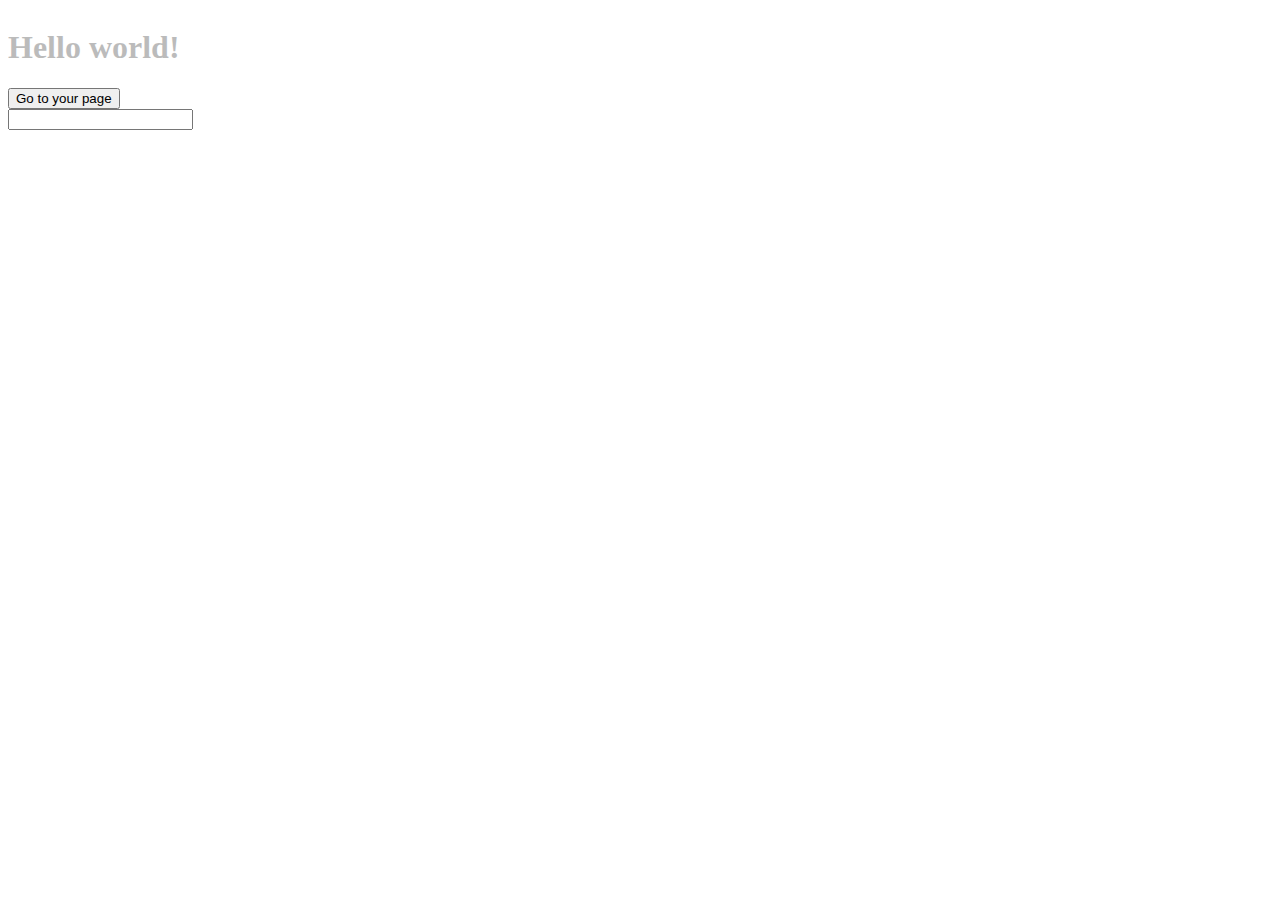
==== 01-js-intro-and-jquery/index.html @ cf1d4c2d "Topic 1 added." ====
<!DOCTYPE html>
<html lang="en">
<head>
    <meta charset="UTF-8">
    <title>Topic 1: JavaScript Intro and jQuery</title>
    <link rel="stylesheet" type="text/css" href="styles.css">
    <script src="jquery-3.0.0.min.js"></script>
</head>
<body>
    <section>
        <h1>Hello world!</h1>
    </section>
    <button type="button" onclick="window.location='index.html';">Go to your page</button>
    <form>
        <input type="text" class="autofocus" title="abc">
    </form>


</body>

<script>
    $(document).ready(function () {
        $("section").fadeIn(2000, "swing", function () {
            $(".autofocus").focus();
        });
    });

</script>
</html>
---- 01-js-intro-and-jquery/styles.css ----
section {
    align-content: center;
    display: none
}
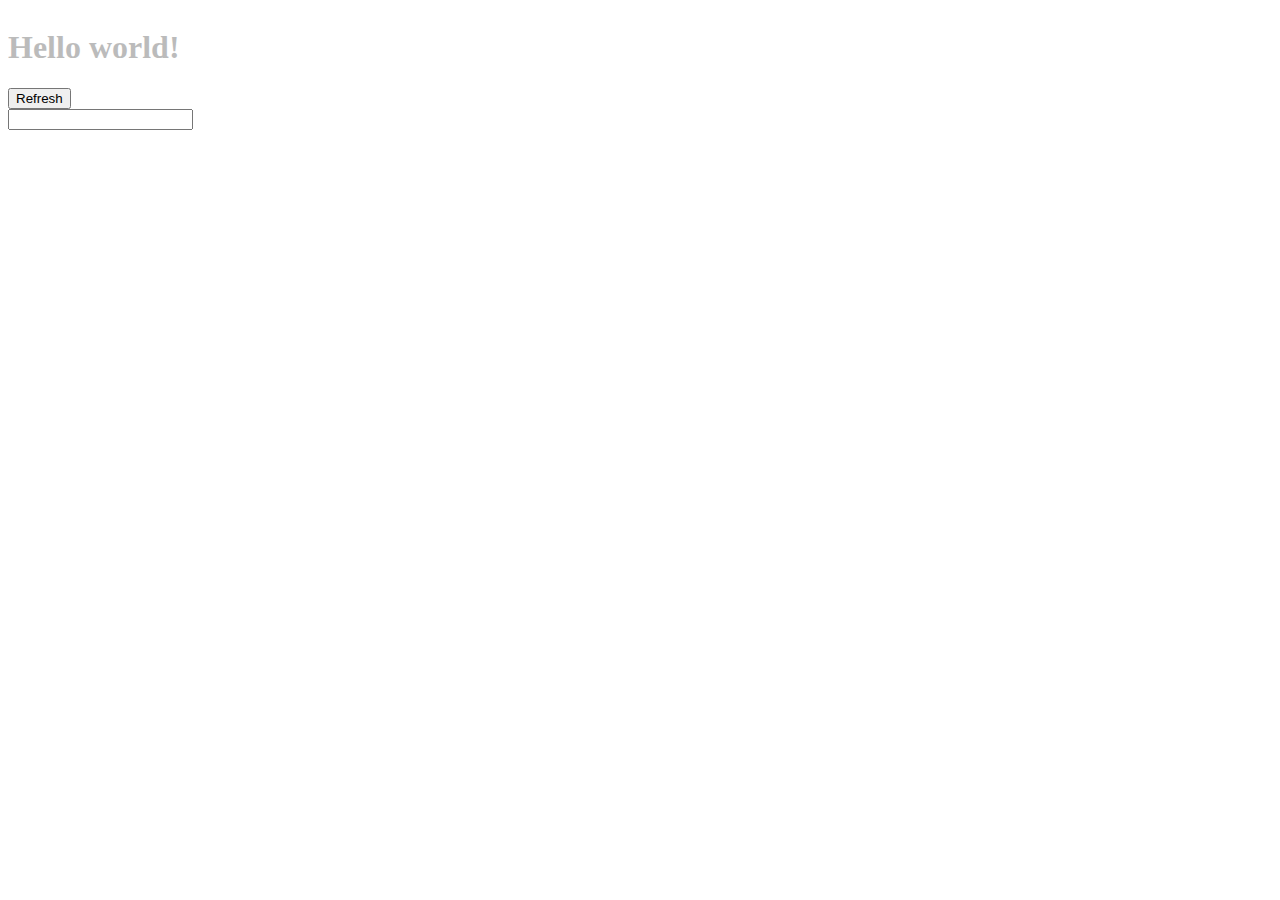
==== commit 37969a55: "test" ====
--- a/01-js-intro-and-jquery/index.html
+++ b/01-js-intro-and-jquery/index.html
@@ -10,7 +10,7 @@
     <section>
         <h1>Hello world!</h1>
     </section>
-    <button type="button" onclick="window.location='index.html';">Go to your page</button>
+    <button type="button" onclick="window.location='index.html';">Refresh</button>
     <form>
         <input type="text" class="autofocus" title="abc">
     </form>
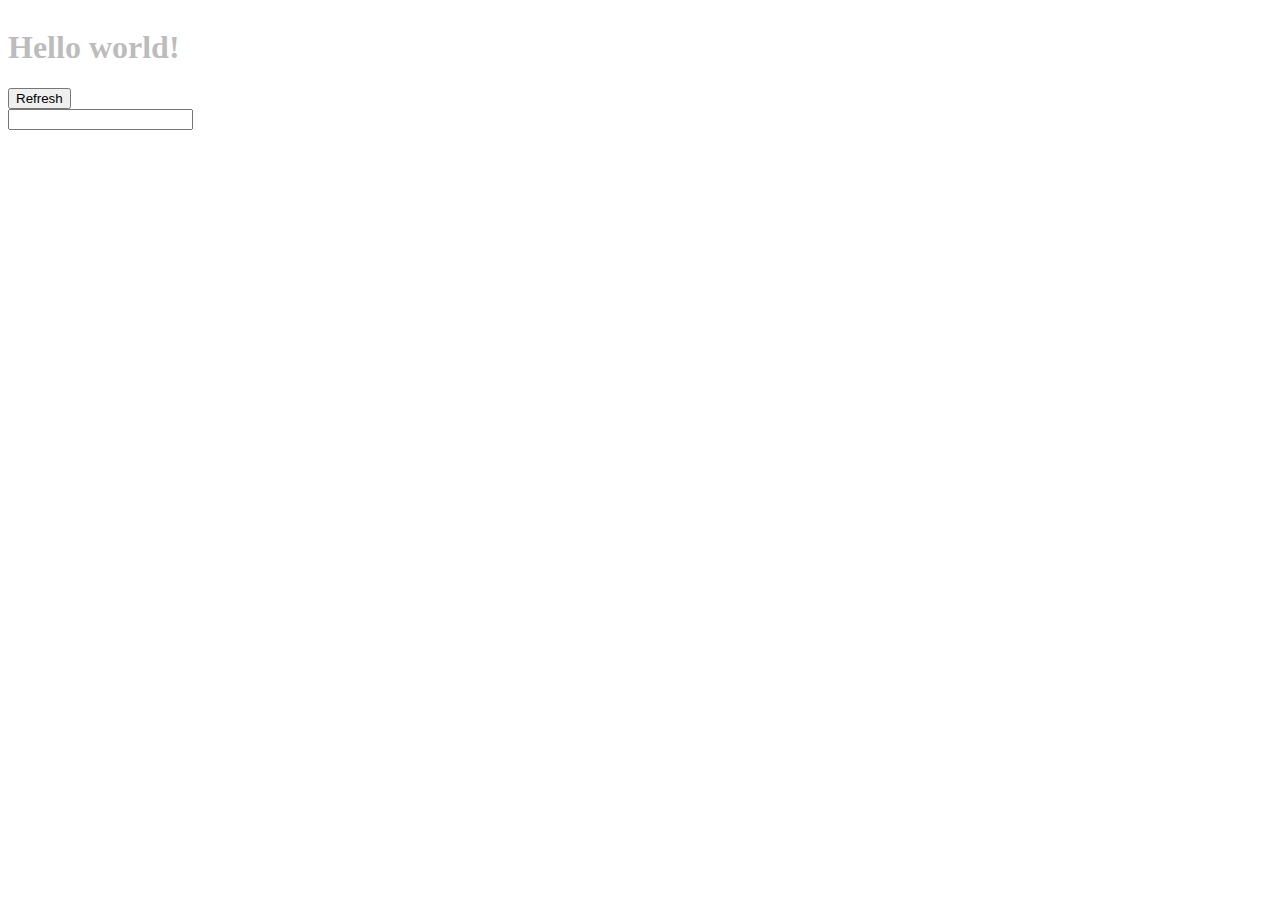
==== commit fa11e240: "little changues" ====
--- a/01-js-intro-and-jquery/index.html
+++ b/01-js-intro-and-jquery/index.html
@@ -14,10 +14,7 @@
     <form>
         <input type="text" class="autofocus" title="abc">
     </form>
-
-
 </body>
-
 <script>
     $(document).ready(function () {
         $("section").fadeIn(2000, "swing", function () {
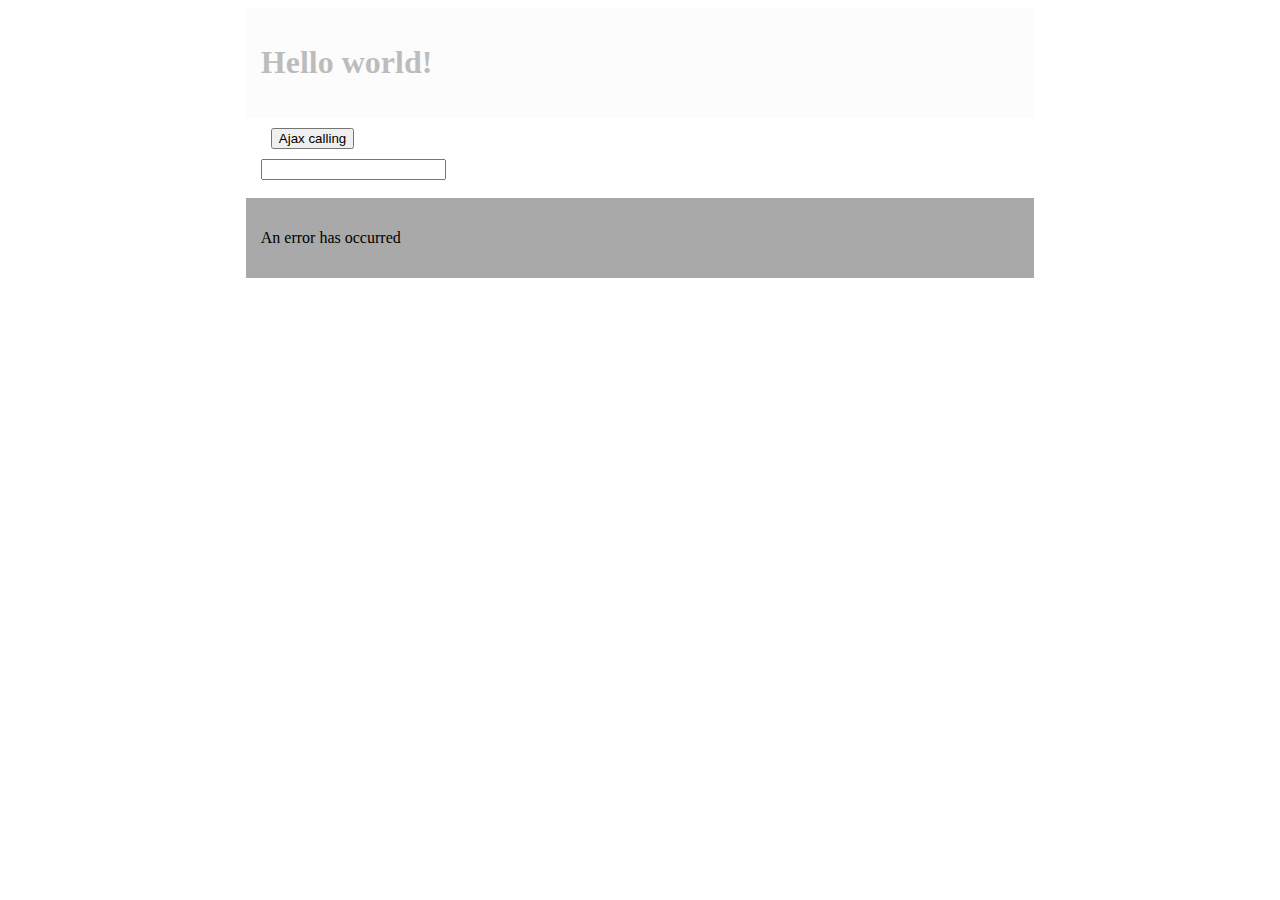
==== commit 6dab3002: "Topic one done" ====
--- a/01-js-intro-and-jquery/index.html
+++ b/01-js-intro-and-jquery/index.html
@@ -7,20 +7,61 @@
     <script src="jquery-3.0.0.min.js"></script>
 </head>
 <body>
-    <section>
+    <section id="hello">
         <h1>Hello world!</h1>
     </section>
-    <button type="button" onclick="window.location='index.html';">Refresh</button>
-    <form>
-        <input type="text" class="autofocus" title="abc">
-    </form>
+    <div class="middle">
+        <button class=" " type="button">Ajax calling</button> <!--onclick="window.location='index.html';"-->
+        <form>
+            <input type="text" class="autofocus" title="abc">
+        </form>
+    </div>
+    <section id="spotify"></section>
 </body>
 <script>
     $(document).ready(function () {
-        $("section").fadeIn(2000, "swing", function () {
+        $("#hello").fadeIn(2000, "swing", function () {
             $(".autofocus").focus();
         });
     });
 
+    $("button").click(function() {
+        $.ajax({
+            url: 'http://bootcamp.aws.af.cm/welcome/yourname',
+            data: {
+                format: 'json'
+            },
+            error: function() {
+                $("#hello").css({"color": "red"});
+                $("#hello").html('<p class="error_message">An error has occurred</p>');
+            },
+            dataType: 'jsonp',
+            success: function() {
+                $("#hello").html('<p>The server is available</p>');
+            },
+            type: 'GET'
+        });
+    });
+
+    $(document).ready(function() {
+        $.ajax({
+            url: 'https://api.spotify.com/v1/search',
+            type: 'GET',
+            data: {
+                q: 'Rolling Stones',
+                type: 'album'
+            },
+            error: function() {
+                $("#spotify").html('<p class="error_message">An error has occurred</p>');
+            },
+            dataType: 'json',
+            success: function(data) {
+                console.log(data);
+                $.each(data.albums.items, function(key,album) {
+                    console.log(album);
+                    $("#spotify").append("<article><img src="+ album.images[0].url  + ">"+ album.name +" - " + album.type + "</article>");
+                });}
+        });
+    });
 </script>
 </html>--- a/01-js-intro-and-jquery/styles.css
+++ b/01-js-intro-and-jquery/styles.css
@@ -1,4 +1,43 @@
+body {
+    color: black;
+}
+
 section {
+    margin-right: auto;
+    margin-left: auto;
+    align-self: center;
+    background-color: whitesmoke;
+    width: 60%;
+    padding: 15px;
+}
+
+.middle {
+    width: 60%;
+    height: 80px;
+    margin-left: auto;
+    margin-right: auto;
+}
+
+
+#hello {
     align-content: center;
-    display: none
-}+    display: none;
+}
+
+#spotify {
+    background-color: darkgrey;
+
+}
+
+button {
+    margin: 10px
+}
+
+img {
+    width: 120px;
+    margin-right: 5px;
+}
+
+article {
+    margin-bottom: 10px;
+}
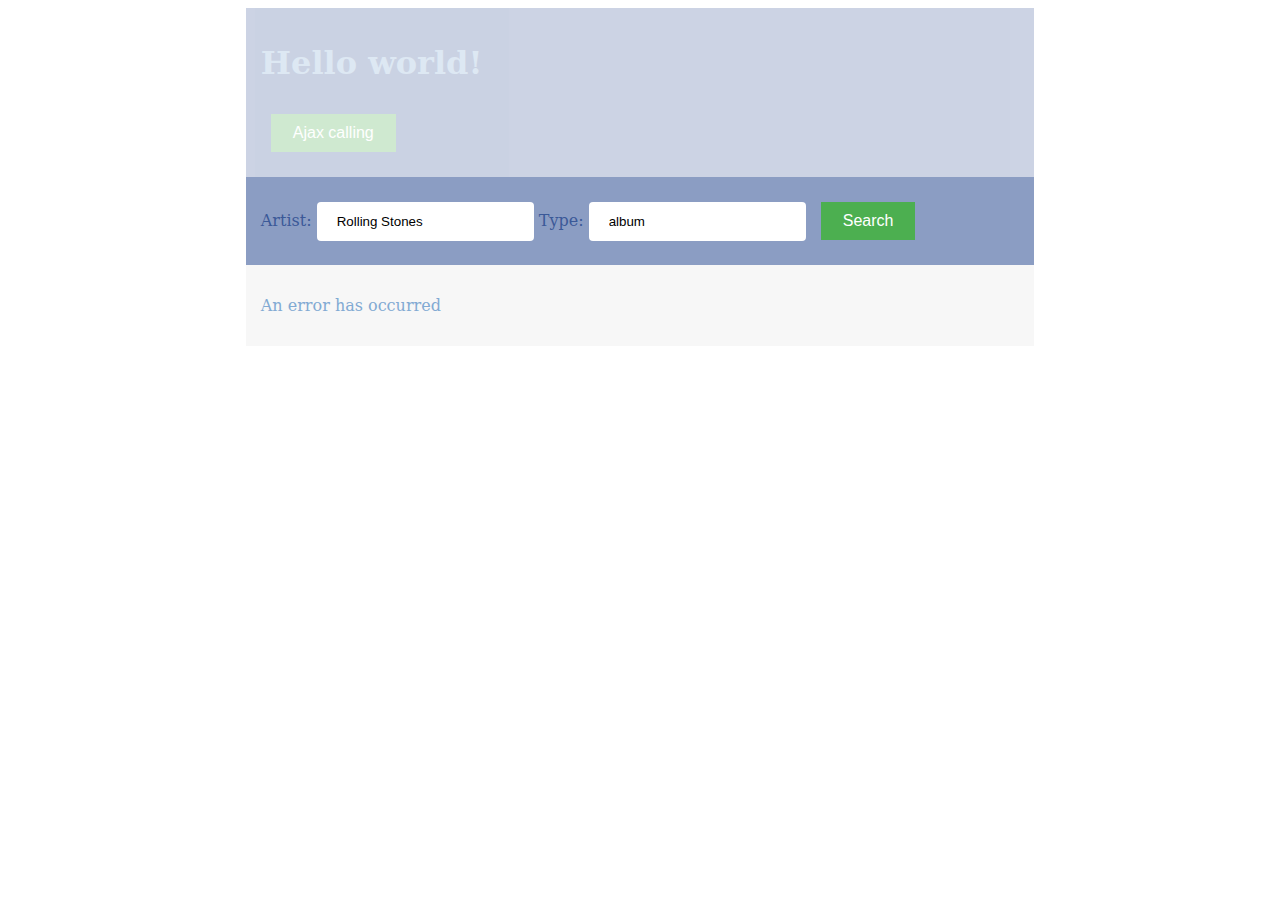
==== commit edf8981c: "topic one done" ====
--- a/01-js-intro-and-jquery/index.html
+++ b/01-js-intro-and-jquery/index.html
@@ -9,11 +9,14 @@
 <body>
     <section id="hello">
         <h1>Hello world!</h1>
+        <button id="call" type="button">Ajax calling</button>
     </section>
     <div class="middle">
-        <button class=" " type="button">Ajax calling</button> <!--onclick="window.location='index.html';"-->
         <form>
-            <input type="text" class="autofocus" title="abc">
+              <span>Artist: <input type="text" class="autofocus" name="artist" value="Rolling Stones">
+                    Type: <input type="text" name="album" value="album">
+                    <button id="search" type="button">Search</button>
+              </span>
         </form>
     </div>
     <section id="spotify"></section>
@@ -25,7 +28,7 @@
         });
     });
 
-    $("button").click(function() {
+    $("#call").click(function() {
         $.ajax({
             url: 'http://bootcamp.aws.af.cm/welcome/yourname',
             data: {
@@ -43,25 +46,29 @@
         });
     });
 
-    $(document).ready(function() {
+    var pullSpotyInfo = function () {
         $.ajax({
             url: 'https://api.spotify.com/v1/search',
             type: 'GET',
             data: {
-                q: 'Rolling Stones',
-                type: 'album'
+                q: $("input[name=artist]").val(),
+                type: $("input[name=album]").val()
             },
-            error: function() {
+            error: function () {
                 $("#spotify").html('<p class="error_message">An error has occurred</p>');
             },
             dataType: 'json',
-            success: function(data) {
+            success: function (data) {
                 console.log(data);
-                $.each(data.albums.items, function(key,album) {
-                    console.log(album);
-                    $("#spotify").append("<article><img src="+ album.images[0].url  + ">"+ album.name +" - " + album.type + "</article>");
-                });}
+                $("#spotify").html('');
+                $.each(data.albums.items, function (key, album) {
+                    $("#spotify").append("<img src=" + album.images[0].url + "><div class='details'>" + album.name
+                            + "</br>" + album.type + " </br><a href=" + album.url + ">Listen this</a></div></article>");
+                });
+            }
         });
-    });
+    };
+    $(document).ready(pullSpotyInfo);
+    $("#search").click(pullSpotyInfo);
 </script>
 </html>--- a/01-js-intro-and-jquery/styles.css
+++ b/01-js-intro-and-jquery/styles.css
@@ -1,23 +1,31 @@
 body {
-    color: black;
+    color: #82aad3;
+    font-family: "DejaVu Serif";
 }
 
 section {
     margin-right: auto;
     margin-left: auto;
     align-self: center;
-    background-color: whitesmoke;
+    background-color: #3b5998;
     width: 60%;
     padding: 15px;
 }
 
 .middle {
+    color: #3b5998;
+    background-color: #8b9dc3;
+    padding: 15px;
     width: 60%;
-    height: 80px;
     margin-left: auto;
     margin-right: auto;
 }
 
+.details {
+    color: #3b5998;
+    height: 130px;
+    font-size: small;
+}
 
 #hello {
     align-content: center;
@@ -25,19 +33,43 @@
 }
 
 #spotify {
-    background-color: darkgrey;
+    background-color: #F7f7f7;
 
 }
 
 button {
+    background-color: #4CAF50; /* Green */
+    border: none;
+    color: white;
+    padding: 10px 22px;
+    text-align: center;
+    text-decoration: none;
+    display: inline-block;
+    font-size: 16px;
     margin: 10px
 }
 
 img {
     width: 120px;
     margin-right: 5px;
+    float: left;
 }
 
 article {
+    overflow: auto;
     margin-bottom: 10px;
+    border: medium #3b5998;
+
 }
+
+input {
+    padding: 12px 20px;
+    margin: 8px 0;
+    box-sizing: border-box;
+    border: 0px solid red;
+    border-radius: 4px;
+}
+
+input:focus {
+    background-color: yellow;
+}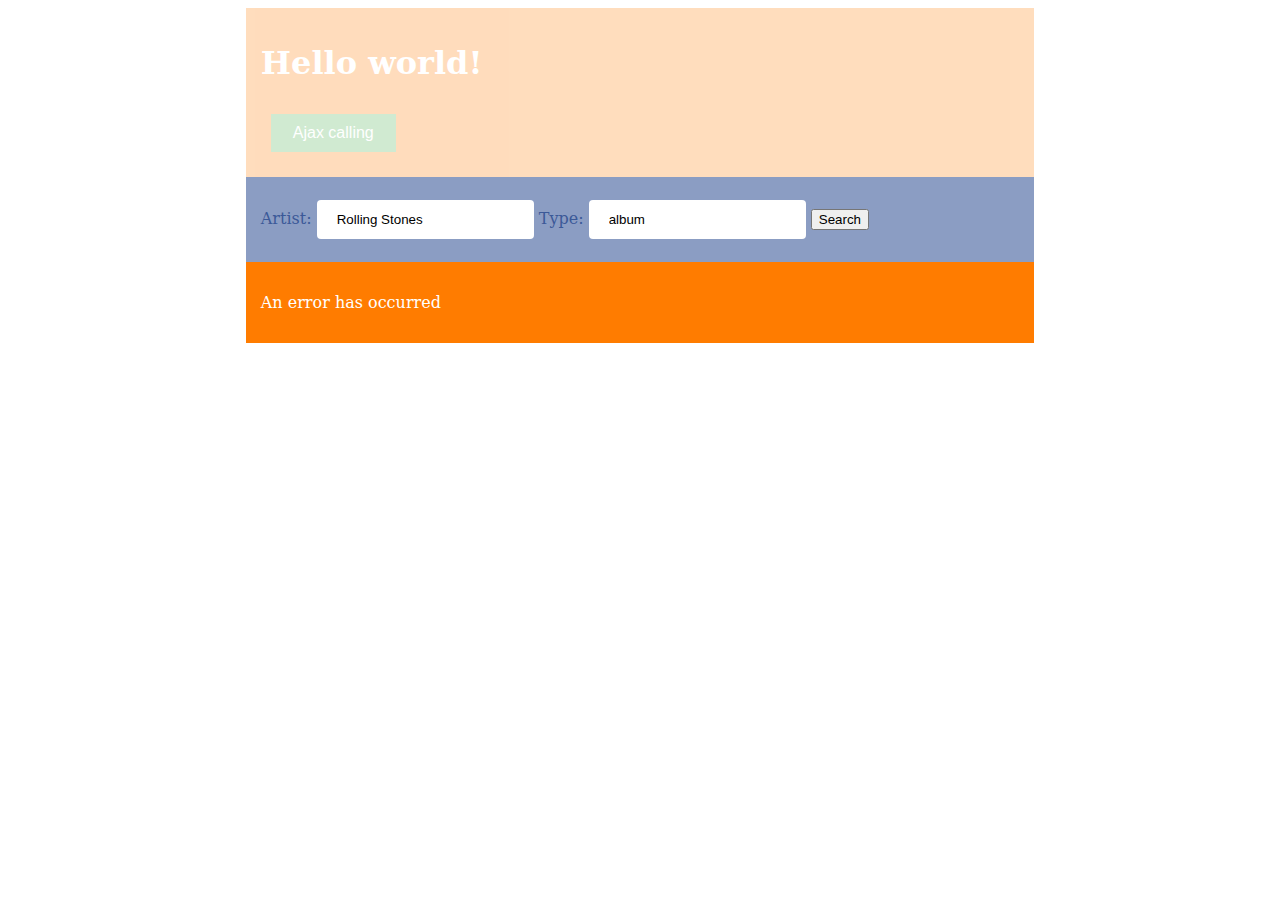
==== commit 85063567: "Conecting with youtube API" ====
--- a/01-js-intro-and-jquery/index.html
+++ b/01-js-intro-and-jquery/index.html
@@ -46,11 +46,12 @@
         });
     });
 
-    var pullSpotyInfo = function () {
+    var pullYoutubeInfo = function () {
         $.ajax({
             url: 'https://api.spotify.com/v1/search',
             type: 'GET',
             data: {
+                searchQuantity: 12,
                 q: $("input[name=artist]").val(),
                 type: $("input[name=album]").val()
             },
@@ -68,7 +69,7 @@
             }
         });
     };
-    $(document).ready(pullSpotyInfo);
-    $("#search").click(pullSpotyInfo);
+    $(document).ready(pullYoutubeInfo);
+    $("#search").click(pullYoutubeInfo);
 </script>
 </html>--- a/01-js-intro-and-jquery/styles.css
+++ b/01-js-intro-and-jquery/styles.css
@@ -1,5 +1,5 @@
 body {
-    color: #82aad3;
+    color: #FFF;
     font-family: "DejaVu Serif";
 }
 
@@ -7,7 +7,7 @@
     margin-right: auto;
     margin-left: auto;
     align-self: center;
-    background-color: #3b5998;
+    background-color: #ff7c00;
     width: 60%;
     padding: 15px;
 }
@@ -21,8 +21,12 @@
     margin-right: auto;
 }
 
+img.bell {
+    width: 35px;
+}
+
 .details {
-    color: #3b5998;
+    color: #8b9dc3;
     height: 130px;
     font-size: small;
 }
@@ -32,15 +36,41 @@
     display: none;
 }
 
-#spotify {
+#youtube {
     background-color: #F7f7f7;
 
 }
+button.bell {
+    color: #4CAF50;
+    font-size: 20px;
+    border: none;
+    cursor: pointer;
+    padding: 10px 10px;
+    text-align: center;
+    text-decoration: none;
+    display: inline-block;
+    margin: 10px;
+    background-color: transparent;
+    position: relative;
+}
 
-button {
+#message {
+    background-color: #FFFFFF;
+    width: 180px;
+    position: absolute;
+    top: 45px;
+    left: 350px;
+    padding: 25px;
+    z-index: 1000;
+    height: 15px;
+    display: none;
+}
+
+button#call {
     background-color: #4CAF50; /* Green */
     border: none;
     color: white;
+    cursor: pointer;
     padding: 10px 22px;
     text-align: center;
     text-decoration: none;
@@ -49,7 +79,7 @@
     margin: 10px
 }
 
-img {
+img.track {
     width: 120px;
     margin-right: 5px;
     float: left;
